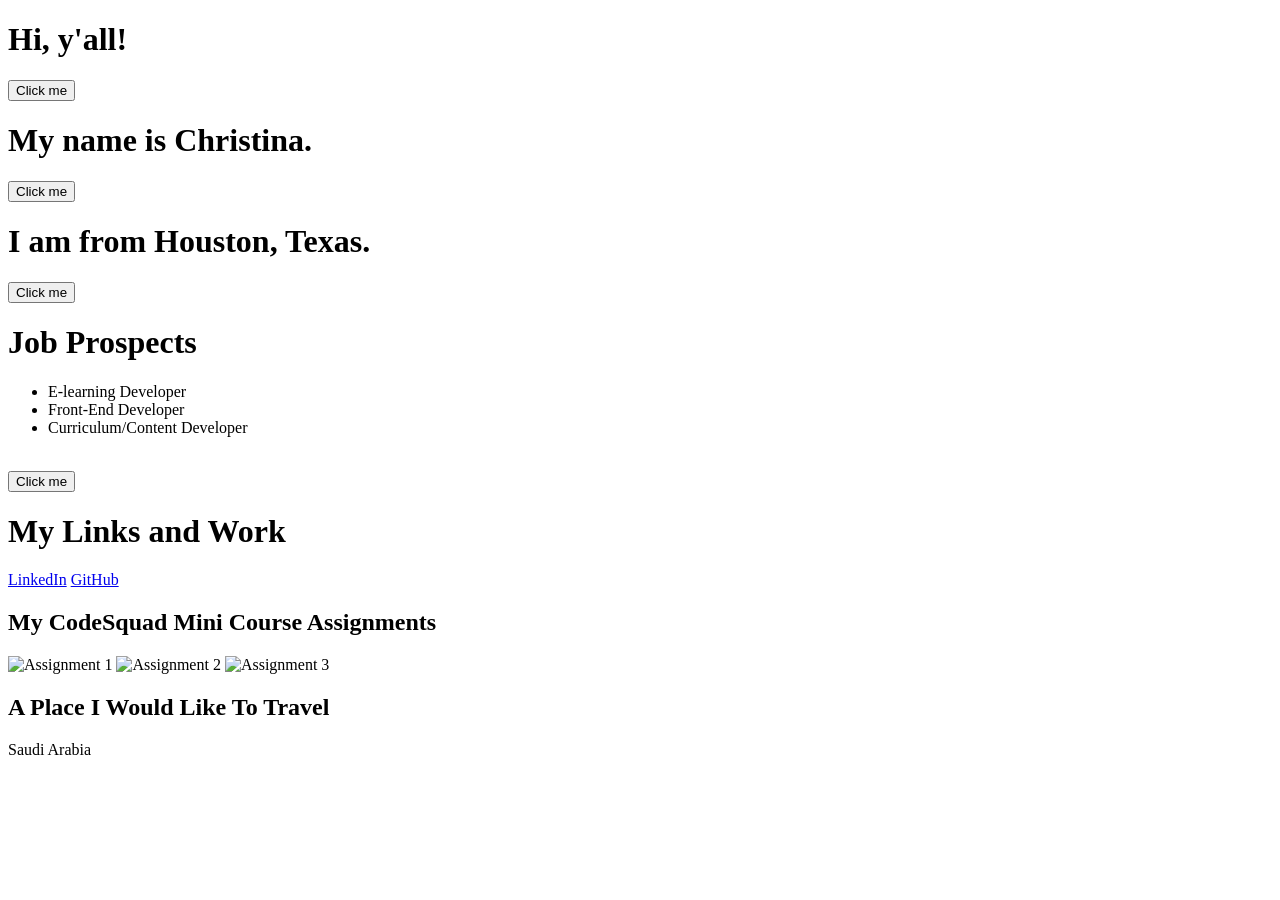
==== index.html @ 2deb96d6 "Add files via upload" ====
<!DOCTYPE html>
<html lang="en">
<head>
<meta charset="UTF-8">
<meta name="viewport"content="width=device-width, initial-scale=1.0">
<title>Self-Introduction</title>

    </style>
    </head>
    <body>
        <div id="page1">
        <h1>Hi, y'all!</h1>
        <button class="green" onclick="nextPage('page1', 'page2')">Click me</button></div>

        <div id="page2" class="hidden">
        <h1>My name is Christina.</h1>
        <button class="purple" onclick="nextPage('page2', 'page3')">Click me</button>
      </div>

      <div id="page3" class="hidden">
        <h1>I am from Houston, Texas.</h1>
        <button class="bluebonnet" onclick="nextPage('page3', 'page4')">Click me</button>
      </div>    

      <div id="page4" class="hidden">
        <h1>Job Prospects</h1>
        <ul>
        <li>E-learning Developer</li>
        <li>Front-End Developer</li>
        <li>Curriculum/Content Developer</li>
        </ul>
        <br>
        <button class="green" onclick="nextPage('page4', 'page5')">Click me</button>
        </div>

        <div id="page5" class="hidden">
        <h1>My Links and Work</h1>

        <p>
        <a href="https://www.linkedin.com/feed/" target="_blank">LinkedIn</a>
        <a href="https://github.com/christywalksaround" target="_blank">GitHub</a>
        </p>

        <h2>My CodeSquad Mini Course Assignments</h2>
        <img src="" alt="Assignment 1">
        <img src="" alt="Assignment 2">
        <img src="" alt="Assignment 3">

        <h2>A Place I Would Like To Travel</h2>
        <p>Saudi Arabia</p>
        </div>
        <script>
  function P(currentId, nextId) {
    // Wait, let's name it nextPage:
  }
  function nextPage(currentId, nextId) {
    document.getElementById(currentId).classList.add('hidden');
    document.getElementById(nextId).classList.remove('hidden');
  }
</script>

        </body>
        </html>
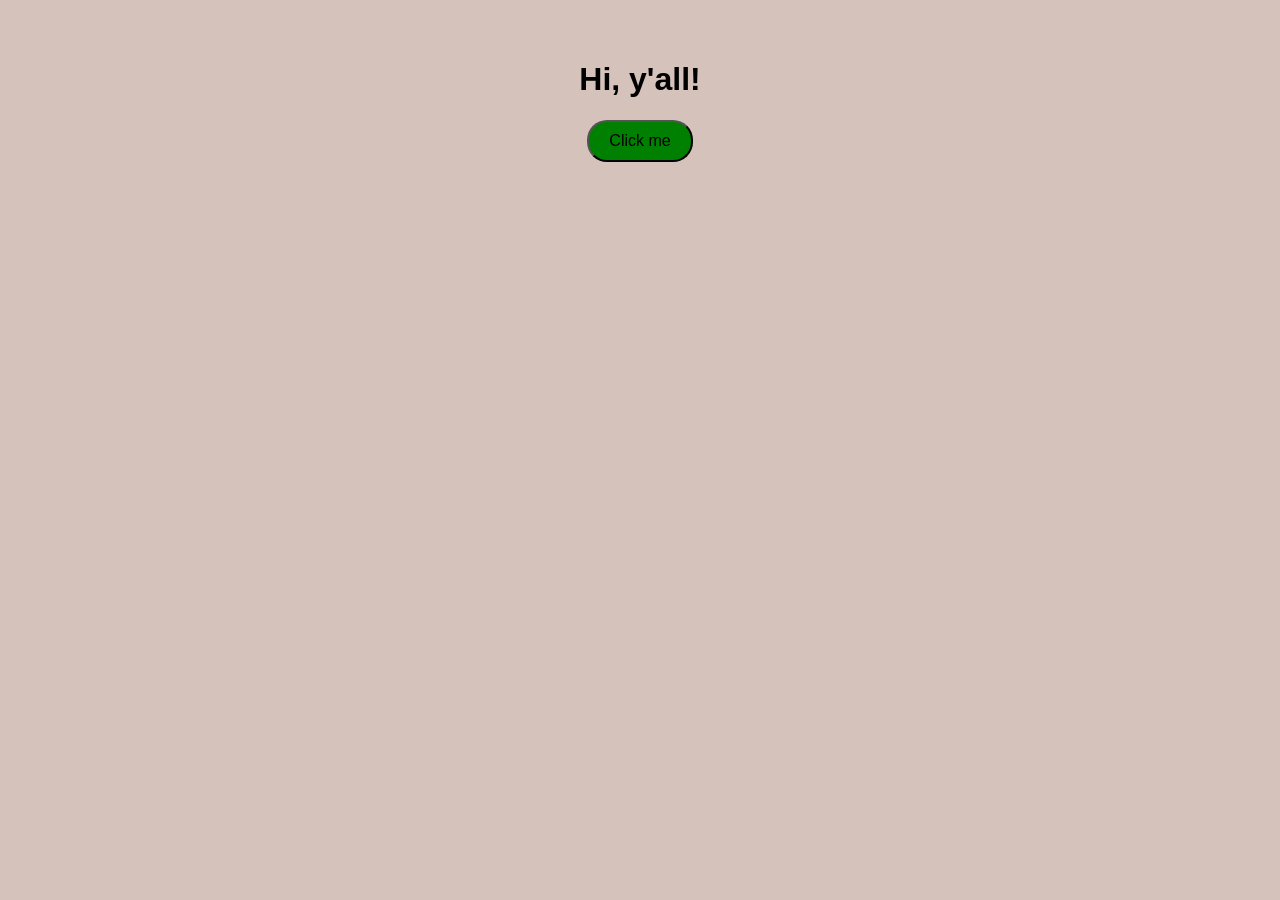
==== commit ebd54f45: "Add files via upload" ====
--- a/index.html
+++ b/index.html
@@ -2,9 +2,47 @@
 <html lang="en">
 <head>
 <meta charset="UTF-8">
-<meta name="viewport"content="width=device-width, initial-scale=1.0">
+<meta name="viewport"content="width=device-width, initial-scale= 1.0">
 <title>Self-Introduction</title>
+<style>
+    body{
+        font-family: Arial, sans-serif;
+        background-color:rgb(213, 194, 187);
+        text-align: center;
+        margin-top: 0px;
+        padding: 40px 20px;
+    }
+    button {
+        font-size: 16px;
+        padding: 10px 20px;
+        font-size: 16px;
+        border-radius: 20px;   
+    }
+    .green{
+        background-color: green;
+        color:black;
+    }
 
+    .purple{
+        background-color: purple;
+        color:white;
+    }
+    .bluebonnet{
+        background-color: #3B4CCA;
+        color:yellow;
+    }
+    ul{
+        list-style-type: disc;
+        color: black;
+        display:inline-block;
+        text-align: left;
+    }
+    img {
+        width: 250px;
+    }
+    .hidden {
+        display: none;
+    }
     </style>
     </head>
     <body>
@@ -37,14 +75,14 @@
         <h1>My Links and Work</h1>
 
         <p>
-        <a href="https://www.linkedin.com/feed/" target="_blank">LinkedIn</a>
+        <a href="https://www.linkedin.com/in/christina-davila-486a4043b/" target="_blank">LinkedIn</a>
         <a href="https://github.com/christywalksaround" target="_blank">GitHub</a>
         </p>
 
         <h2>My CodeSquad Mini Course Assignments</h2>
-        <img src="" alt="Assignment 1">
-        <img src="" alt="Assignment 2">
-        <img src="" alt="Assignment 3">
+        <img src="basics1.jpg" alt="Basics">
+        <img src="semantic2.jpg" alt="Semantic">
+        <img src="accessibilty3.jpg" alt="Accessibilty">
 
         <h2>A Place I Would Like To Travel</h2>
         <p>Saudi Arabia</p>
